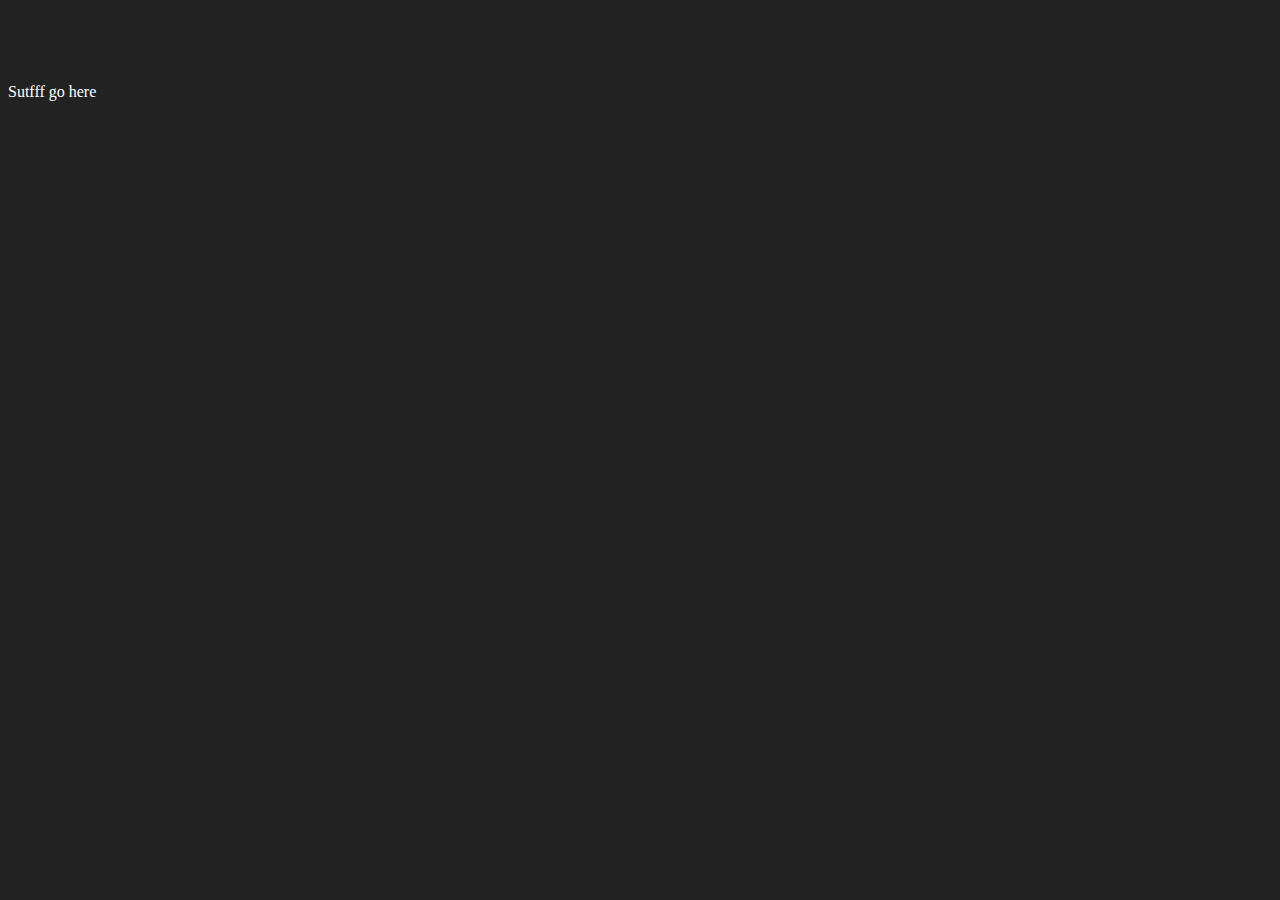
==== index.html @ 9fc238ce "stuff changed" ====
<!DOCTYPE html>
<html lang="en">
  <head>
    <meta charset="utf-8">
    <title>A Generic Page</title>
    <meta name="description" content="something good should go here">
    <meta name="author" content="your name should go here">

    <!-- Le HTML5 shim, for IE6-8 support of HTML elements -->
    <!--[if lt IE 9]>
      <script src="http://html5shim.googlecode.com/svn/trunk/html5.js"></script>
    <![endif]-->

    <!-- Base Stylsheets http://twitter.github.com/bootstrap/ -->
    <link rel="stylesheet" href="stylesheets/lib/bootstrap.css" >
    <link rel="stylesheet" href="stylesheets/lib/jquery.fancybox.css" >


    <!-- Your Stylesheets -->
    <link rel="stylesheet" href="stylesheets/main.css" >


    <!--  jQuery http://jquery.com/ -->
    <script src="javascripts/lib/jquery-1.7.1.min.js"></script>

    <!-- Bootstrap Javascripts http://twitter.github.com/bootstrap/javascript.html -->
    <script src="javascripts/lib/bootstrap.js"></script>

    <!-- Fancybox Lightbox http://fancyapps.com/fancybox/#examples -->
    <script src="javascripts/lib/jquery.fancybox.js"></script>


    <!-- Your Javascripts -->
    <script src="javascripts/main.js"></script>

  </head>

  <body>
    <div class="navigation">
      Sutfff go here
    </div> <!-- end container -->

  </body>
</html>
---- stylesheets/main.css ----
body {
    font-family: "Trebuchet MS";
    color: white;
    background-image: url('https://github.com/RChavez/187A_usability/raw/master/images/navbar.jpg');
    background-color: #222222;
    background-repeat: repeat-y
}
.navigation {
    float: left;
    width: 250px;
    height: 100%;
    position: relative;
    margin-top: 75px;
}
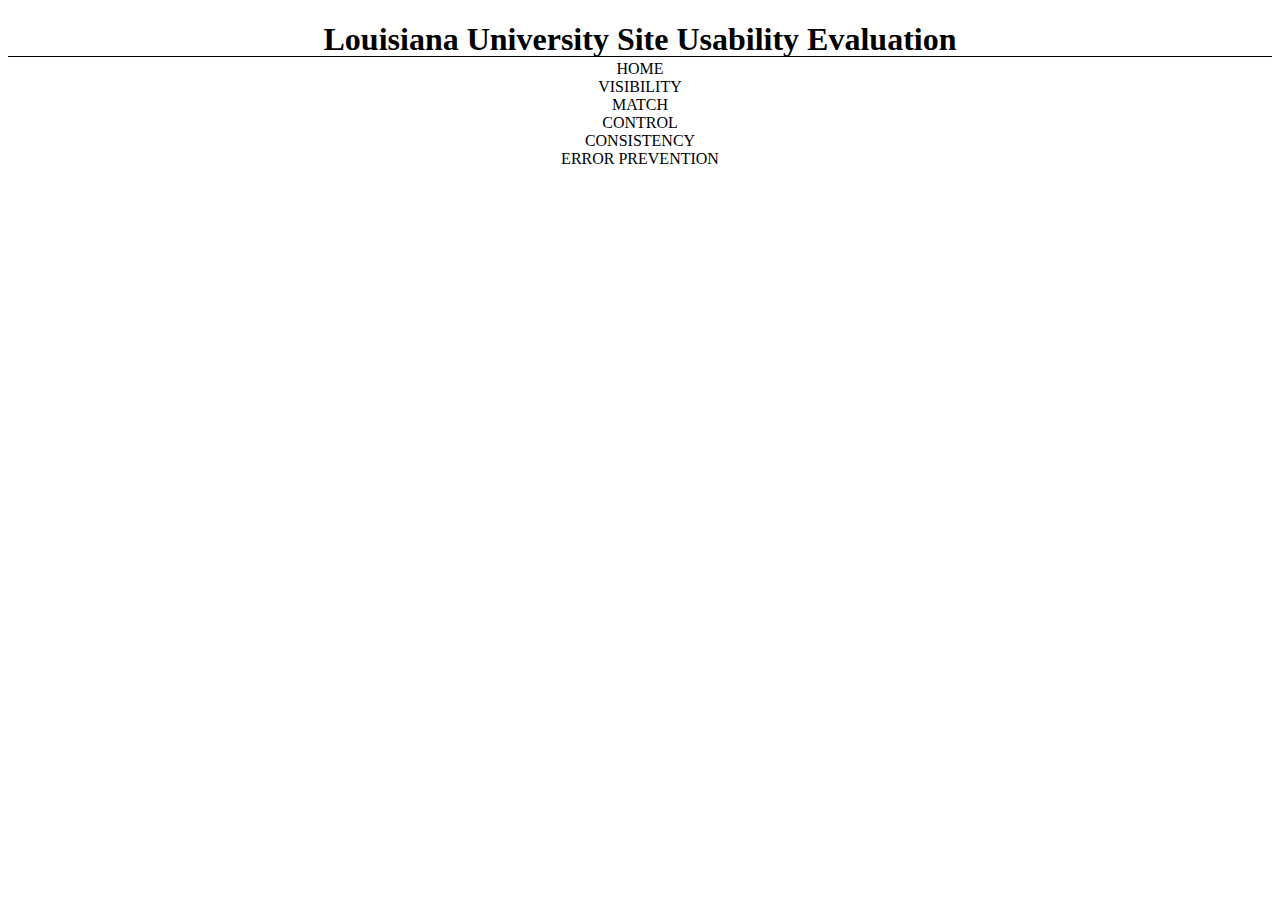
==== commit a5c67033: "changed" ====
--- a/index.html
+++ b/index.html
@@ -36,9 +36,16 @@
   </head>
 
   <body>
+    <div class="header">
+      <h1>Louisiana University Site Usability Evaluation</h1>
+    </div> <!-- end header -->
     <div class="navigation">
-      Sutfff go here
-    </div> <!-- end container -->
-
+       <div class="span2">HOME</div>
+       <div class="span2">VISIBILITY</div>
+       <div class="span2">MATCH</div>
+       <div class="span2">CONTROL</div>
+       <div class="span2">CONSISTENCY</div>
+       <div class="span2">ERROR PREVENTION</div>
+    </div>
   </body>
 </html>
--- a/stylesheets/main.css
+++ b/stylesheets/main.css
@@ -1,14 +1,18 @@
 body {
-    font-family: "Trebuchet MS";
-    color: white;
+    font-family: "Georgia";
+    color: black;
     background-image: url('https://github.com/RChavez/187A_usability/raw/master/images/navbar.jpg');
-    background-color: #222222;
-    background-repeat: repeat-y
+    background-color: white;
+    background-repeat: repeat-x
+}
+.header {
+    width: 100%;
+    height: 35px;
+    margin-top: 15px;
+    text-align: center;
+    border-bottom: 1px solid black;
 }
 .navigation {
-    float: left;
-    width: 250px;
-    height: 100%;
-    position: relative;
-    margin-top: 75px;
-}+    margin-top: 3px;
+    text-align: center;
+}
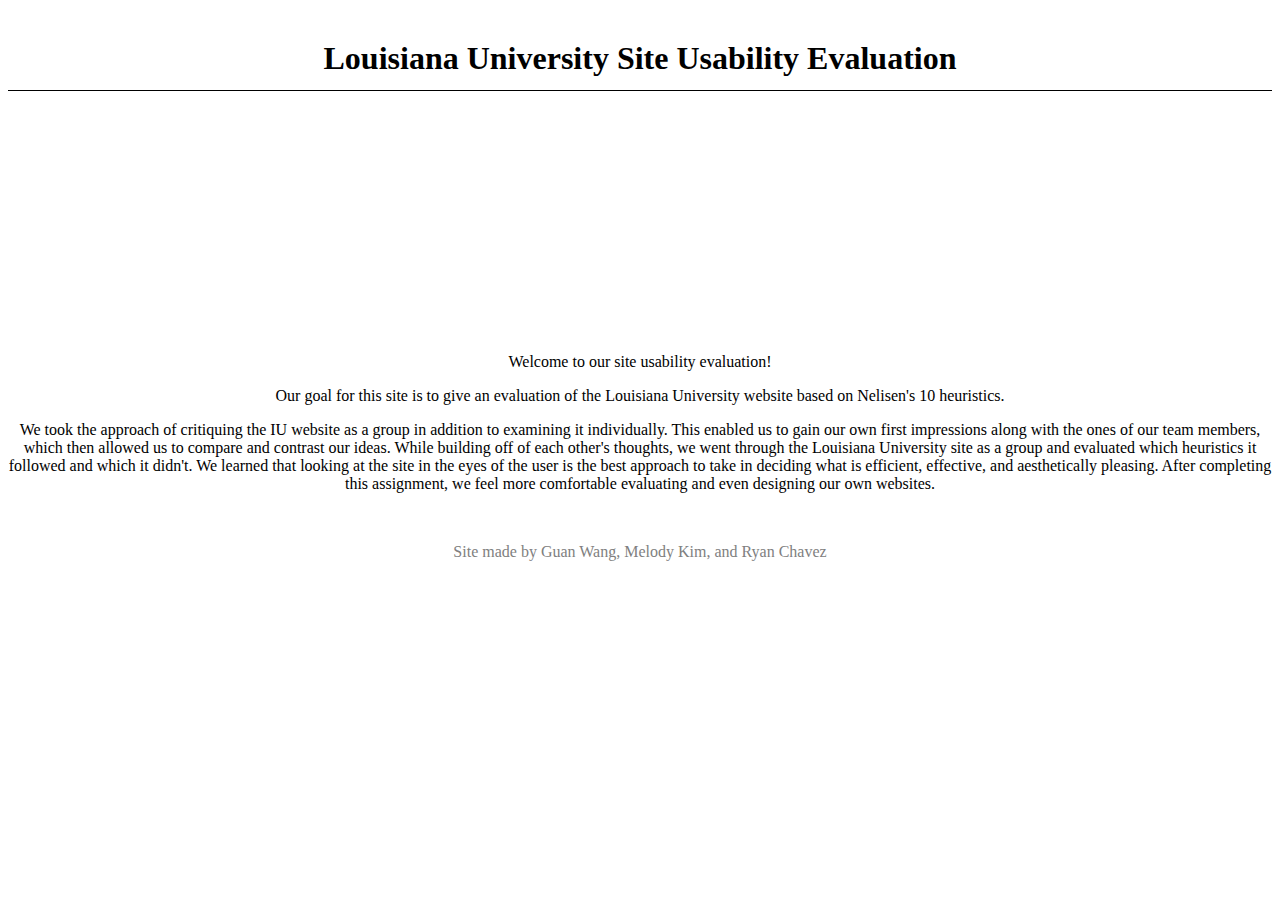
==== commit 73999754: "major edit homepage" ====
--- a/index.html
+++ b/index.html
@@ -36,16 +36,55 @@
   </head>
 
   <body>
-    <div class="header">
-      <h1>Louisiana University Site Usability Evaluation</h1>
-    </div> <!-- end header -->
-    <div class="navigation">
-       <div class="span2">HOME</div>
-       <div class="span2">VISIBILITY</div>
-       <div class="span2">MATCH</div>
-       <div class="span2">CONTROL</div>
-       <div class="span2">CONSISTENCY</div>
-       <div class="span2">ERROR PREVENTION</div>
+    <div class="container">
+      <div class="header">
+        <h1>Louisiana University Site Usability Evaluation</h1>
+      </div> <!-- end header -->
+    </div>
+    <div class="container">
+      <div class="navigation offset">
+        <div class="span1"><a href="">HOME</a></div>
+         <div class="span2"><a href="">VISIBILITY</a></div>
+         <div class="span2"><a href="">MATCH</a></div>
+         <div class="span2"><a href="">USER CONTROL</a></div>
+         <div class="span2"><a href="">ERROR PREVENTION</a></div>
+         <div class="span2"><a href="">CONSISTENCY</a></div>
+      </div>
+    </div>
+    <div class="container">
+      <div class="navigation offset_2">
+         <div class="span2"><a href="">RECOGNITION</a></div>
+         <div class="span2"><a href="">EFFICIENCY</a></div>
+         <div class="span2"><a href="">AESTHETICS</a></div>
+         <div class="span2"><a href="">ERROR RECOVERY</a></div>
+         <div class="span2"><a href="">HELP</a></div>
+      </div>
+    </div>
+    <div class="container">
+      <div class="row">
+        <div class="span10 offset1">
+          <p>Welcome to our site usability evaluation!</p>
+          <p>Our goal for this site is to give an evaluation of the Louisiana University website
+          based on Nelisen's 10 heuristics.</p>
+          <p>We took the approach of critiquing the IU website as a group in addition to
+          examining it individually. This enabled us to gain our own first impressions along with
+          the ones of our team members, which then allowed us to compare and contrast our ideas.
+          While building off of each other's thoughts, we went through the Louisiana University
+          site as a group and evaluated which heuristics it followed and which it didn't.
+          We learned that looking at the site in the eyes of the user is the best approach to
+          take in deciding what is efficient, effective, and aesthetically pleasing. After
+          completing this assignment, we feel more comfortable evaluating and even designing our
+          own websites.</p>
+        </div>
+      </div>
+      <div class="page-header"></div> <!-- Line divider -->
+    </div>
+    <div class="container">
+      <div class="row">
+        <div class="footer">
+          Site made by Guan Wang, Melody Kim, and Ryan Chavez
+        </div>
+      </div>
     </div>
   </body>
 </html>
--- a/stylesheets/main.css
+++ b/stylesheets/main.css
@@ -7,12 +7,38 @@
 }
 .header {
     width: 100%;
-    height: 35px;
-    margin-top: 15px;
+    height: 50px;
+    margin-top: 40px;
     text-align: center;
     border-bottom: 1px solid black;
 }
 .navigation {
-    margin-top: 3px;
+    margin-top: 7px;
     text-align: center;
 }
+.offset {
+    margin-left: 30px;
+}
+.offset_2 {
+    margin-left: 45px;
+}
+.span10 {
+    margin-top: 50px;
+    margin-bottom: 50px;
+    text-align: center;
+}
+p {
+    font-family: Georgia;
+    font-size: 16px;
+}
+.page-header {
+    border-bottom-color: black;
+}
+.container .row .footer {
+    font-family: "Georgia";
+    font-size: 10pts;
+    color: gray;
+    text-align: center;
+}
+a { color: white }
+a:hover { color: maroon }
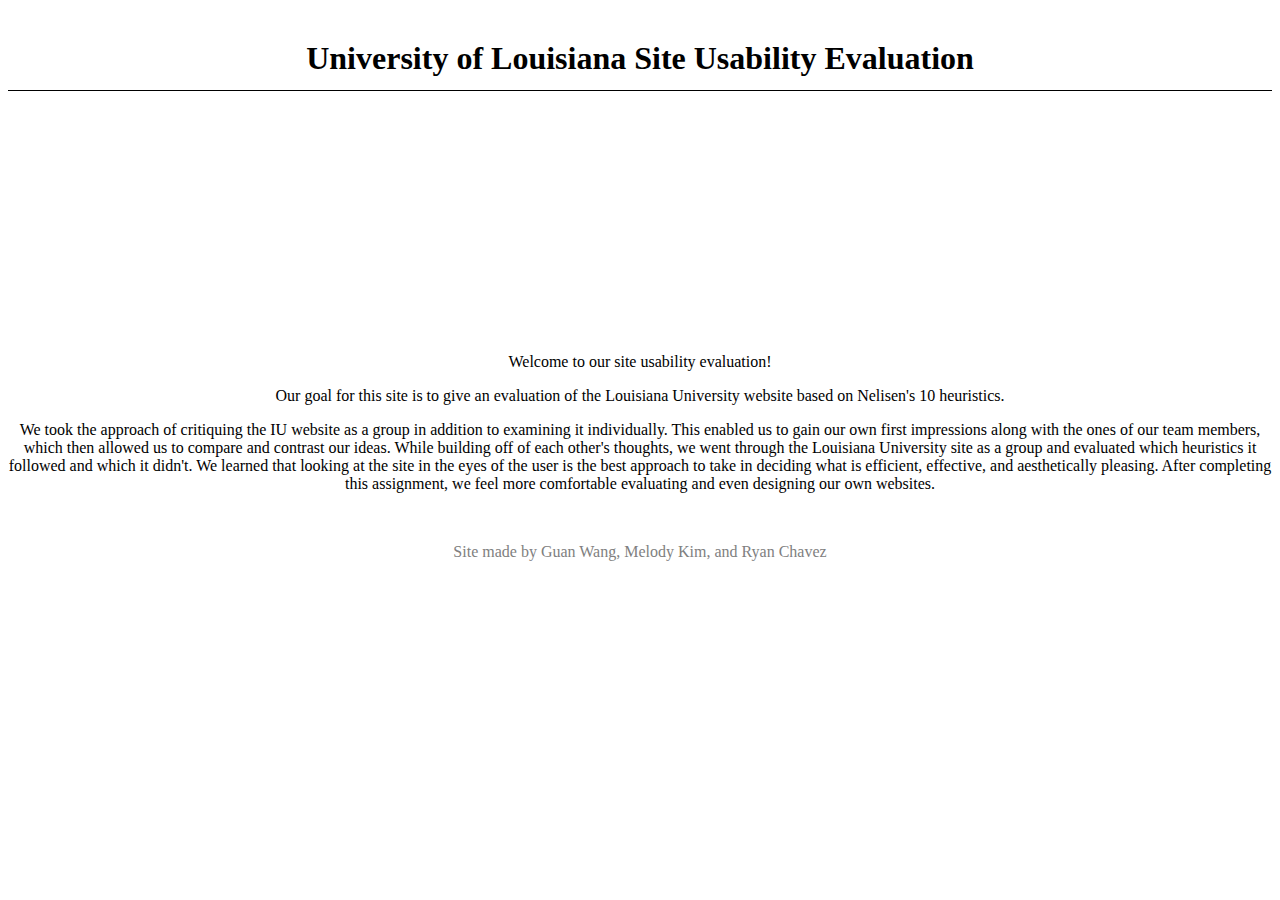
==== commit c032a3c5: "edited stuff" ====
--- a/index.html
+++ b/index.html
@@ -2,7 +2,7 @@
 <html lang="en">
   <head>
     <meta charset="utf-8">
-    <title>A Generic Page</title>
+    <title>UL Site Usability Eval.</title>
     <meta name="description" content="something good should go here">
     <meta name="author" content="your name should go here">
 
@@ -38,7 +38,7 @@
   <body>
     <div class="container">
       <div class="header">
-        <h1>Louisiana University Site Usability Evaluation</h1>
+        <h1>University of Louisiana Site Usability Evaluation</h1>
       </div> <!-- end header -->
     </div>
     <div class="container">
--- a/stylesheets/main.css
+++ b/stylesheets/main.css
@@ -22,7 +22,17 @@
 .offset_2 {
     margin-left: 45px;
 }
+.span12 {
+    margin-top: 25px;
+    margin-bottom: 50px;
+    text-align: center;
+}
 .span10 {
+    margin-top: 50px;
+    margin-bottom: 50px;
+    text-align: center;
+}
+.span4 {
     margin-top: 50px;
     margin-bottom: 50px;
     text-align: center;
